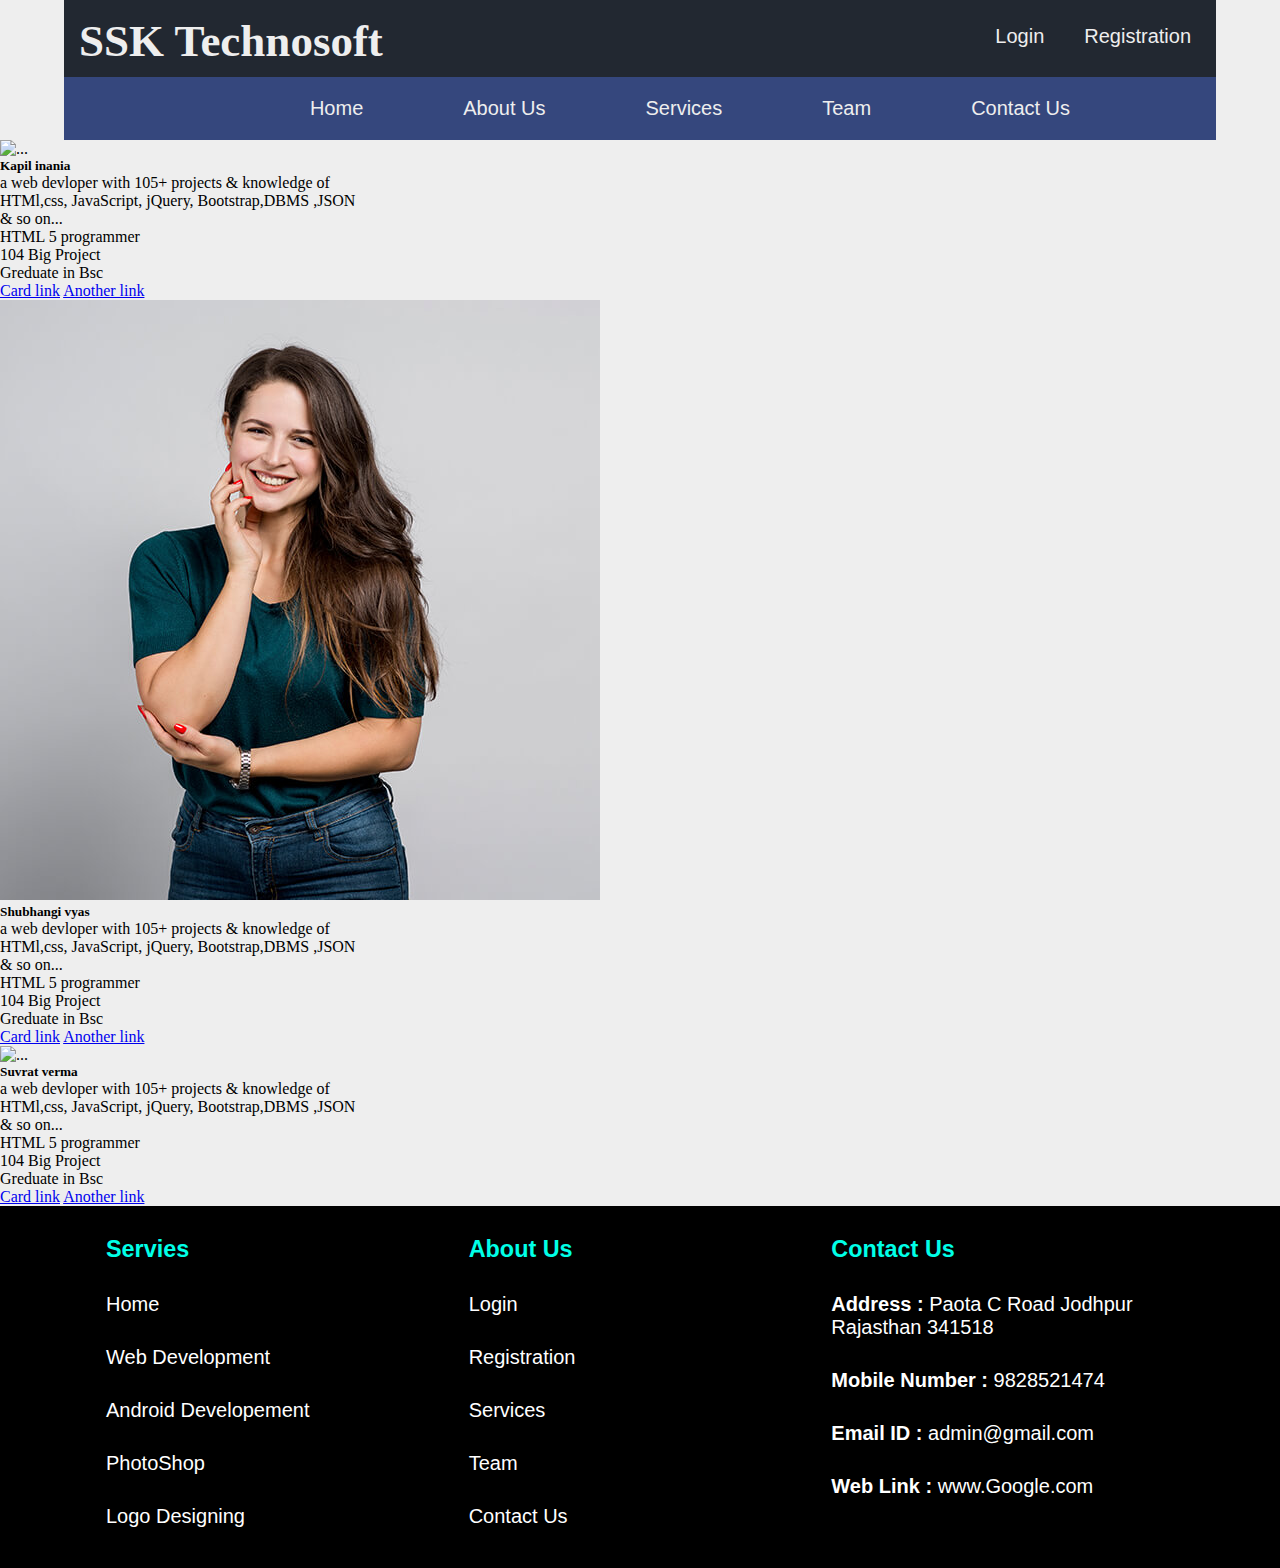
==== team.html @ 2a6839c0 "Add files via upload" ====
<!DOCTYPE html>
<html lang="en">

<head>
    <meta charset="UTF-8">
    <meta http-equiv="X-UA-Compatible" content="IE=edge">
    <meta name="viewport" content="width=device-width, initial-scale=1.0">
    <title>Document</title>
    <link rel="stylesheet" href="style.css">
    <link href="https://cdn.jsdelivr.net/npm/bootstrap@5.3.0-alpha2/dist/css/bootstrap.min.css" rel="stylesheet"
        integrity="sha384-aFq/bzH65dt+w6FI2ooMVUpc+21e0SRygnTpmBvdBgSdnuTN7QbdgL+OapgHtvPp" crossorigin="anonymous">
    <style>
        .bg {
            background-color: #EEEEEE;
        }   
#panel, #flip {
  padding: 5px;
  font-size: 18px;
  text-align: center;
  background-color: #EEEEEE;
  color: rgb(0, 0, 0);


}
#panel {
  padding: 50px;
  display: none;
}
</style>
    
</head>

<body>
   
    <!-- -----head part is here------------------------------ -->
    <header>
        <div class="main">
            <div class="header">
                <div class="head_main">
                    <div class="head_main_logo">
                        <h4>SSK Technosoft
                            <hr class="ssk">
                        </h4>
                    </div>
                    <div class="heda_main_content">
                        <ul class="ul_login">
                            <li><a href="login.html">Login</a></li>
                            <li><a href="reg.html">Registration</a></li>
                        </ul>
                    </div>
                </div>
                <!-- --------------------head main part is closed -------------------- -->
                <div class="head_menus">
                    <ul>
                        <li class="item_menu"><a href="index.html">Home</a></li>
                        <li class="item_menu"><a href="about.html">About Us</a></li>
                        <li class="item_menu"><a href="service.html">Services</a></li>
                        <li class="item_menu"><a href="team.html">Team</a></li>
                        <li class="item_menu"><a href="contact.html">Contact Us</a></li>
                    </ul>
                </div>
            </div>
        </div>
    </header>


    <!-- --head part is closed -------------------------- -->
    <section class="bg">
        <div class="container">
            <div class="row">
                <div class="col">
                    <div class="card" style="width: 23rem;">
                        <img src="https://www.maxwellstephens.com/wp-content/uploads/2017/03/beard.jpg"
                            class="card-img-top" alt="...">
                        <div class="card-body">
                            <h5 class="card-title">Kapil inania</h5>
                            <p class="card-text">a web devloper with 105+ projects & knowledge of HTMl,css, JavaScript,
                                jQuery, Bootstrap,DBMS ,JSON & so on...</p>
                        </div>

                        <ul class="list-group list-group-flush">
                            <li class="list-group-item">HTML 5 programmer</li>
                            <li class="list-group-item">104 Big Project</li>
                            <li class="list-group-item">Greduate in Bsc</li>
                        </ul>
                        <div class="card-body">
                            <a href="#" class="card-link">Card link</a>
                            <a href="#" class="card-link">Another link</a>
                        </div>
                    </div>
                </div>
                <div class="col">
                    <div class="card" style="width: 23rem;">
                        <img src="image/team.jpg" class="card-img-top" alt="...">
                        <div class="card-body">
                            <h5 class="card-title">Shubhangi vyas</h5>
                            <p class="card-text">a web devloper with 105+ projects & knowledge of HTMl,css, JavaScript,
                                jQuery, Bootstrap,DBMS ,JSON & so on...</p>
                        </div>

                        <ul class="list-group list-group-flush">
                            <li class="list-group-item">HTML 5 programmer</li>
                            <li class="list-group-item">104 Big Project</li>
                            <li class="list-group-item">Greduate in Bsc</li>
                        </ul>
                        <div class="card-body">
                            <a href="#" class="card-link">Card link</a>
                            <a href="#" class="card-link">Another link</a>
                        </div>
                    </div>
                </div>
                <div class="col mb-4">
                    <div class="card" style="width: 23rem;">
                        <img src="https://www.maxwellstephens.com/wp-content/uploads/2017/03/beard.jpg"
                            class="card-img-top" alt="...">
                        <div class="card-body">
                            <h5 class="card-title">Suvrat verma</h5>
                            <p class="card-text">a web devloper with 105+ projects & knowledge of HTMl,css, JavaScript,
                                jQuery, Bootstrap,DBMS ,JSON & so on...</p>
                        </div>

                        <ul class="list-group list-group-flush">
                            <li class="list-group-item">HTML 5 programmer</li>
                            <li class="list-group-item">104 Big Project</li>
                            <li class="list-group-item">Greduate in Bsc</li>
                        </ul>
                        <div class="card-body">
                            <a href="#" class="card-link">Card link</a>
                            <a href="#" class="card-link">Another link</a>
                        </div>
                    </div>
                </div>
            </div>
        </div>
    </section>

    <!-- ---------team is here ----------------- -->
    <!-- <section>
        <div class="program">
            <div class="program_inner1">
                <div class="program_inner_side">
                    <div class="program_con"><p>Our Team</p></div>
                <div class="main_program">
                    <div class="main_program1">
                        <div class="main_inner">
                            <div class="main_inner_imgteam">
                            </div>
                            <div class="main_inner_con">   <p>Shbunagi</p>
                                <p>HTML 5 Programmer</p>
                             
                                <p>Greduate in Bsc</p>
                                <p>104 Big Project</p>
                                <p>5 Year+ Experience</p>
                                <p>Communocation is Awesome</p>
                                
                                <button type="button" class="btn">Enquer  y Now</button>
                            </div>
                        </div>
                    </div>
                    <div class="main_program1">
                        <div class="main_inner">
                            <div class="main_inner_imgteam1">
                            </div>
                            <div class="main_inner_con">
                                <p>Surat Verma</p>
                                <p>HTML 5 Programmer</p>
                                <p>Greduate in Bsc</p>
                                <p>104 Big Project</p>
                                <p>5 Year+ Experience</p>
                                <p>Communocation is Awesome</p>
                                
                                <button type="button" class="btn">Enquery Now</button>
                            </div>
                        </div>
                    </div>
                    <div class="main_program1">
                        <div class="main_inner">
                            <div class="main_inner_imgteam2">
                            </div>
                            <div class="main_inner_con">
                                <p>Kapil Choudhary</p>
                                <p>HTML 5 Programmer</p>
                                <p>Greduate in Bsc</p>
                                <p>104 Big Project</p>
                                <p>5 Year+ Experience</p>
                                <p>Communocation is Awesome</p>
                                
                                <button type="button" class="btn">Enquery Now</button>
                            </div>
                        </div>
                    </div>
                </div>
              
                </div>
            </div>
        </div>
    </section> -->
 

    <!-- ------------our tema is closed ---------------- -->
    <!-- ----footer is started -------- -->

    <footer>
        <div class="footer">
            <div class="footer_main">
                <div class="footer_main1">
                    <h3 class="foot_1">Servies</h3>
                    <ul>
                        <li><a href="index.html">Home</a></li>
                        <li><a href="index.html">Web Development</a></li>
                        <li><a href="index.html">Android Developement</a></li>
                        <li><a href="index.html">PhotoShop</a></li>
                        <li><a href="index.html">Logo Designing</a></li>

                    </ul>
                </div>
                <div class="footer_main1">
                    <h3 class="foot_1">About Us</h3>
                    <ul>
                        <li><a href="login.html">Login</a></li>
                        <li><a href="reg.html">Registration </a></li>
                        <li><a href="service.html">Services</a></li>
                        <li><a href="team.html">Team</a></li>
                        <li><a href="contact.html">Contact Us</a></li>
                    </ul>
                </div>
                <div class="footer_main1">
                    <h3 class="foot_1">Contact Us</h3>
                    <ul>
                        <li><a href="#"><strong>Address :</strong> Paota C Road Jodhpur <br> Rajasthan 341518 </a></li>
                        <li><a href="#"><strong>Mobile Number :</strong> 9828521474</a></li>
                        <li><a href="#"><strong>Email ID : </strong> admin@gmail.com</a></li>
                        <li><a href="#"><strong>Web Link :</strong> www.Google.com</a></li>
                        <li><a href="#"></a></li>
                    </ul>
                </div>
            </div>
        </div>
    </footer>
    <!-- --------footer is closed ------------- -->
</body>

</html>
---- style.css ----
* {
    margin: 0px;
    padding: 0px;
}



.main {
    width: 100%;
    border: 0px solid red;
    background-color: #EEEEEE;
}

.header {
    width: 90%;
    margin: auto;
    border: 0px solid blue;

}

.head_main_logo {
    border: 0px solid red;
}

.head_main_logo h4 {
    color: #EEEEEE;
    font-size: 45px;
    padding: 15px 15px 10px 15px;
    font-family: 'Times New Roman', Times, serif;

}

.head_main {
    display: flex;
    justify-content: space-between;
    background-color: #222831;
}

ul li {
    list-style: none;
}

.heda_main_content {

    border: 0px solid red;
    padding: 25px 25px 15px 25px;
}

.ul_login {
    display: flex;

}

.ul_login a {
    text-decoration: none;
    color: #EEEEEE;
}

.ul_login li {
    margin-left: 40px;
    font-size: 20px;
    font-family: sans-serif;
}

.ssk {
    border: none;
    border: 0px solid #00ADB5;
    border-radius: 10px;
}

/* ---------------------new css is started for menus ------------------ */
.head_menus {
    background-color: #35477d;
}

.head_menus ul {
    display: flex;
    padding: 20px 10px 20px 10px;
    justify-content: center;
}

.head_menus ul li {

    font-family: sans-serif;
    margin-left: 100px;
    font-size: 20px;
    border: 0px solid red;

}

.head_menus ul li a {
    text-decoration: none;
    color: #EEEEEE;
    padding-bottom: 2px;
}

.item_menu a:hover {
    border-bottom: 2px solid #f37106;
}

/* -------------------------head section is closed ----------------------------- */
.middle {
    width: 100%;
    border: 0px solid red;
    background-color: #EEEEEE;
    padding-bottom: 40px;
}

.main_section {
    width: 90%;
    margin: auto;

}

.middle_section {
    width: 90%;
    margin: auto;
    margin-top: 20px;
    border: 0px solid red;

}

.middle_ul {
    display: flex;
    margin-left: 20px;
    font-size: 20px;
    font-family: sans-serif;
}

.middle_item a {
    text-decoration: none;
    color: #222831;
    margin-left: 40px;
    margin-bottom: 5px;
    padding: 0px 5px 2px 5px;
}

.middle_item a:hover {
    border-bottom: 2px solid tomato;
}

.photoshop p {
    font-size: 18px;
    font-family: sans-serif;
    padding: 18px 15px 40px 65px;
}

.middle_hr {

    margin-top: 10px;
}

.middle_footer {
    width: 80%;
    border: 0px solid red;
    margin: auto;
    box-shadow: 0px 0px 50px -35px rgb(0 0 0 / 40%);
    background-color: white;
}

.middle_inner {
    margin-top: 30px;
    padding-top: 40px;
    padding-bottom: 40px;
    border: 0px solid black;
    margin-bottom: 40px;
}

.middle_inner h2 {
    text-align: center;
    font-size: 40px;
    font-family: sans-serif;
    color: #35477d;
}

.middle_inner p {
    text-align: center;
    font-family: sans-serif;
    padding-top: 10px;
    font-size: 25px;

}

.refer {
    margin-bottom: 40px;
}

.middle_inner_part {
    width: 80%;
    border: 0px solid red;
    display: flex;
    justify-content: space-between;
    margin: auto;
}

.refer_friends {
    border: 0px solid red;
    width: 33%;
}

.friend_reg {
    border: 0px solid blue;
    width: 33%;
}

.earn_money {
    border: 0px solid green;
    width: 34%;
}

.refer_logo_part {
    width: 130px;
    height: 130px;
    background-color: #EEEEEE;
    border-radius: 50%;
    margin: auto;
}

.refer_con {
    margin-top: 25px;
}

.refer_con1 p {
    font-size: 18px;
    color: #222831;
    margin-top: 10px;
    margin-bottom: 30px;
}

/* -------section footer is started ---------------- */
.section_footer {
    width: 100%;
    border: 0px solid red;
    background-color: white;
    margin-bottom: 40px;
}

.main_section_footer {
    width: 90%;
    border: 0px solid red;
    margin: auto;
    display: flex;
}

.main_section_footer1 {
    width: 25%;
    margin-left: 40px;
}

.main_section_footer1_con {
    font-size: 20px;
    color: #0c2f54;
    font-family: sans-serif;
    text-align: center;
}

.main_section_footer1_con1 {
    font-size: 17px;
    font-family: sans-serif;
    text-align: center;
    padding-top: 15px;
}

.main_section_footer1_logo {
    margin-top: 30px;
    margin-bottom: 15px;
}

.main_section_footer1_logo img {
    width: 100%;
    margin: auto;
    border: 0px solid red;
}

/* --------------footer css is here -------------- */
.footer {
    width: 100%;
    background-color: black;
    color: white;
    border: 0px solid red;
}

.footer_main {
    width: 85%;
    margin: auto;
    display: flex;

}

.footer_main1 {
    width: 35%;
    border: 0px solid red;
    padding-top: 30px;
    font-size: 20px;
    padding-left: 10px;
    font-family: sans-serif;
    margin-bottom: 40px;
}

.footer_main1 ul li {
    padding-top: 30px;
}

.footer_main1 ul li a {
    padding-bottom: 10px;
    list-style: none;
    border: 0px solid red;
    text-decoration: none;
    color: white;

}

.foot_1 {
    color: #00ffe7;
}

.section {
    background: url(01.avif) no-repeat;
    background-size: cover;
    position: relative;
    width: 100%;
    height: auto;
}

.main_inside {
    position: absolute;
    right: 50px;
    color: #222831;

}

/* -------programming css is started --------------- */
.program {
    width: 100%;
    border: 0px solid red;
    background-color: #EEEEEE;
    padding-bottom: 40px;

}

.program_inner {
    width: 80%;
    border: 0px solid black;
    margin: auto;
    background-color: #EEEEEE;

}

.program_con p {
    font-size: 38px;
    text-align: center;
    padding: 20px 0px 10px 0px;
    font-family: sans-serif;
    margin-bottom: 20px;
    border: 0px solid red;
}

.main_program {
    width: 100%;
    border: 0px solid black;
    display: flex;
}

.main_program1 {
    width: 30%;
    border: 0px solid red;
    margin-left: 20px;
    margin-right: 20px;
    box-shadow: rgba(0, 0, 0, 0.24) 0px 3px 8px;
    margin-bottom: 20px;
    border-radius: 15px 15px 0px 0px;
}

.main_inner_img {
    width: 100%;
    height: 200px;
    background-size: cover;
    background-image: url(image/html.jpg);
    transition: 3s;
    border-radius: 15px 15px 0px 0px;
    position: relative;
    top: 0px;
    z-index: 1;
    
}
.main_inner_img1 {
    width: 100%;
    height: 200px;
    background-size: cover;
    background-image: url(image/javascript.jpg);
    transition: 3s;
    border-radius: 15px 15px 0px 0px;
    position: relative;
    top: 0px;
    z-index: 1;
    
}
.main_inner_img2 {
    width: 100%;
    height: 200px;
    background-size: cover;
    background-image: url(image/bootstrap.jpg);
    transition: 3s;
    border-radius: 15px 15px 0px 0px;
    position: relative;
    top: 0px;
    z-index: 1;
    
}
.main_inner_img3 {
    width: 100%;
    height: 200px;
    background-size: cover;
    background-image: url(image/node.jpg);
    transition: 3s;
    border-radius: 15px 15px 0px 0px;
    position: relative;
    top: 0px;
    z-index: 1;
    
}
.main_inner_img4 {
    width: 100%;
    height: 200px;
    background-size: cover;
    background-image: url(image/php.jpg);
    transition: 3s;
    border-radius: 15px 15px 0px 0px;
    position: relative;
    top: 0px;
    z-index: 1;
    
}
.main_inner_img5 {
    width: 100%;
    height: 200px;
    background-size: cover;
    background-image: url(image/wordpress.jpg);
    transition: 3s;
    border-radius: 15px 15px 0px 0px;
    position: relative;
    top: 0px;
    z-index: 1;
    
}
.img_hidden{
    width: 100%;
    height: 200px;
    border: 0px solid red;
    background-color: rgba(46, 50, 51, 0.7);
    position: absolute;
    top: -210px;
    z-index: 2;
    border-radius: 15px 15px 0px 0px;
    transition: 2s;

  
   
}
.main_inner:hover .img_hidden{
    top: 0px;
    border: 0px solid red;
    display: block;
    

}
.img_hidden .HTML{
    color: white;
    font-size: 40px;
    font-family: sans-serif;
    text-align: center;
    padding: 60px 0px 0px 0px;
}


.main_inner{
    position: relative;
    overflow: hidden;
}

.main_inner_con p {
    color: #222831;
    font-family: sans-serif;
    font-size: 20px;
    padding: 10px 10px 10px 10px;
   
}

.main_inner_con .btn {
    width: 80%;
    padding: 10px 0px 10px 0px;
    font-family: sans-serif;
    font-size: 20px;
    border-radius: 10px;
    border: none;
    margin-left: 30px;
    margin-bottom: 20px;
    background-color: #35477d;
    color: #EEEEEE;
}

.program_inner_side {

    margin: auto;
    margin-bottom: 20px;
    border: 1px solid white;
    background-color: white;
    box-shadow: rgba(0, 0, 0, 0.4) 0px 2px 4px, rgba(0, 0, 0, 0.3) 0px 7px 13px -3px, rgba(0, 0, 0, 0.2) 0px -3px 0px inset;

}

.kapil {
    padding-bottom: 40px;
    border: 0px solid red;
    background-color: #EEEEEE;
}

/* -------------design css is here --------------- */
.design {
    width: 100%;
    border: 0px solid red;
    background-color: white;
    
}

.main_design {
    width: 95%;
    margin: auto;
    border: 0px solid black;
    box-shadow: rgba(9, 30, 66, 0.25) 0px 4px 8px -2px, rgba(9, 30, 66, 0.08) 0px 0px 0px 1px;
    display: flex;
    justify-content: space-between;
    margin-bottom: 40px;
}

.design_img {
    width: 500px;
    height: 250px;
    background-size: cover;
    background-image: url(image/sevices01.jpg);
}
.design_img1 {
    width: 500px;
    height: 250px;
    background-size: cover;
    background-image: url(image/android.jpg);
}
.design_img2 {
    width: 500px;
    height: 250px;
    background-size: cover;
    background-image: url(image/photoshop.jpg);
}
.design_img3 {
    width: 500px;
    height: 250px;
    background-size: cover;
    background-image: url(image/logo.jpg);
}
.design_imgA {
    width: 500px;
    height: 250px;
    background-size: cover;
    background-image: url(image/cloud.jpeg);
}
.design_imgB {
    width: 500px;
    height: 250px;
    background-size: cover;
    background-image: url(image/web.jpg);
}
.design_imgC {
    width: 500px;
    height: 250px;
    background-size: cover;
    background-image: url(image/al.jpg);
}
.design_imgD {
    width: 500px;
    height: 250px;
    background-size: cover;
    background-image: url(image/games.jpg);
}

.design_img_con p {
    font-family: sans-serif;
    font-size: 20px;
    padding-top: 15px;
}

.design_img_btn .book {
    border: none;
    padding: 10px 20px 10px 20px;
    margin: 70px 30px 0px 0px;
    background-color: #35477d;
    color: #EEEEEE;
    font-family: sans-serif;
    font-size: 20px;
    border-radius: 10px;
    cursor: pointer;
}

/* -------team css is here--------------- */
.main_inner_imgteam {
    width: 100%;
    height: 400px;
    background-size: cover;
    background-image: url(image/team.jpg);
}
.main_inner_imgteam2{
    width: 100%;
    height: 400px;
    background-size: cover;
    background-image: url(image/team.jpg);
}

.program_inner1 {
    width: 90%;
    border: 0px solid black;
    margin: auto;
    background-color: #EEEEEE;
}

/* --------------contact is here ------------------------- */
.contact {
    width: 100%;
    border: 0px solid red;
    background-color: #EEEEEE;
}

.contact_inner {
    width: 90%;
    border: 1px solid #EEEEEE;
    margin: auto;
}

.contact_inner_form {
    width: 60%;
    border: 0px solid black;
    margin: auto;
    margin-top: 40px;
    margin-bottom: 40px;
    box-shadow: 0 0px 20px 0 rgb(0 0 0 / 20%);
    border-radius: 10px;
    background-color: white;
}

.main_contact_form {
    width: 100%;
    display: flex;
    font-family: sans-serif;
}

.contact_one {
    width: 70%;
    border: 0px solid black;
}

.contact_two {
    width: 40%;
    border: 0px solid red;
}

.contact_one_in {
    border: 0px solid blue;
    padding: 10px 20px 5px 20px;

}

.contact_one_in p {
    font-size: 24px;
    border: 0px solid red;
    margin: 20px 0px 40px 0px;
}

.contact_form_part {
    width: 100%;
    display: flex;
    border: 0px solid tomato;
}

.contact_form_part_one {
    width: 50%;
    margin-right: 10px;
}

.contact_form_part_two {
    width: 50%;
    margin-left: 10px;
}

.input_form {
    display: block;
    border: 0px solid black;
    width: 100%;
    padding-left: 0px;
    border: none;
    border-bottom: 1px solid #ccc;
    margin: 20px 0px 8px 0px;
    font-size: 20px;
    margin-bottom: 40px;
}

.contact_nmae {
    margin-top: 0px 0px 8px 0px;
    border: 0px solid red;
    font-size: 22px;

}

*:focus {
    outline: none;
}

.contact_form_part2 {
    border: 0px solid red;
    width: 100%;
}

.contact_form_part3 {
    border: 0px solid red;
    margin: 40px 0px 40px 0px;
    padding: 80px 0px 40px 40px;
}

.contact_btn {
    color: white;
    padding: 15px 15px 15px 15px;
    border: none;
    border-radius: 5px;
    background-color: #35477d;
    font-size: 18px;

}

.contact_two {
    background-color: #35477d;
    border-radius: 0px 10px 10px 0px;
    width: 40%;
}

.contact_two_second {
    width: 80%;
    margin: auto;
    border: 0px solid red;
    margin-top: 30px;

}

.contact_information {
    width: 100%;
    border: 0px solid blue;
}

.contact_information1 {
    color: white;
    font-size: 25px;
    margin-bottom: 40px;
}

.contact_information2 {
    color: white;
    font-size: 18px;
    margin-bottom: 40px;
    text-align: justify;
}

.conatct_icon {
    width: 100%;
    border: 0px solid red;
    display: flex;
}

.contact_icon1 {
    width: 15%;
    border: 0px solid black;
}

.contact_icon2 {
    width: 90%;
    border: 0px solid black;
    padding: 10px 10px 10px 30px;
    color: white;
}

.contact_icon1 img {
    margin-top: 11px;
}



/* -----contact is closded is herer ---------------------- */

/* -----------------about html part is here ---------------------- */
.head_about {
    width: 100%;
    border: 0px solid red;
    background-color: #EEEEEE;
}

.about_inner {
    width: 90%;
    margin: auto;
    border: 0px solid black;
}

.main_about {
    width: 80%;
    border: 0px solid blue;
    margin: auto;
    margin-top: 0px;
    margin-bottom: 0px;
    box-shadow: rgba(0, 0, 0, 0.25) 0px 54px 55px, rgba(0, 0, 0, 0.12) 0px -12px 30px, rgba(0, 0, 0, 0.12) 0px 4px 6px, rgba(0, 0, 0, 0.17) 0px 12px 13px, rgba(0, 0, 0, 0.09) 0px -3px 5px;
    border-radius: 10px;
    padding-top: 30px;
    padding-bottom: 25px;
}

.about_head_part {
    padding: 40px 0px 40px 0px;
}

.main_aboutA {
    width: 100%;
    border: 0px solid black;
    display: flex;
}

.about1 {
    width: 50%;
    border: 0px solid red;
}

.about2 {
    border: 0px solid green;
    width: 50%;
}

.main_about p {
    text-align: center;
    font-size: 35px;
    font-family: sans-serif;
    padding: 35px 0px 65px 0px;
    border: 0px solid red;

}

.main_about span {
    color: #35477d;
    font-weight: bold;
}

.about2_con {
    width: 80%;
    margin: auto;
    border: 0px solid red;
}

.about_hello {
    font-size: 30px;
    font-family: sans-serif;
    padding-bottom: 10px;
}

.about_lorem {
    text-align: justify;
    font-family: sans-serif;
    font-size: 18px;
    padding-top: 30px;
}

.about_name {
    width: 100%;
    border: 0px solid blue;
    margin-top: 15px;
}

.about_name_content {
    display: flex;
    font-size: 18px;
    font-family: sans-serif;
    padding: 15px 0px 15px 0px;
}

.about_name_one {
    width: 35%;
    font-weight: bold;
    border: 0px solid red;
}

.about_name_two {
    width: 65%;

}

.about_btn {
    background-color: #35477d;
    padding: 10px 28px 10px 28px;
    border-radius: 10px;
    color: white;
    font-size: 18px;
    border: none;
    margin: 25px 0px 30px 30px;
    cursor: pointer;
}

.abou_team {

    height: 300px;
    background-size: cover;
    background-image: url(image/project-2.jpg);
    padding: 50px 0px 50px 0px;
    transition: 1s;
    transform: scale(0.8);
    border-radius: 20px;
}

.abou_team:hover {
    transform: scale(1);
    border-radius: 0px;

}

.about_img1 {
    width: 60%;
    border: 0px solid black;
    margin: auto;
    border: 10px groove #35477d;
    border-radius: 20px;

}

.about_product {
    border: 0px solid red;
    box-shadow: rgba(0, 0, 0, 0.18) 0px 2px 4px;
    border-radius: 10px;
    background-color: white;
    padding-bottom: 40px;
}

.about_product_1 {
    border: 0px solid red;
    text-align: center;

    margin-bottom: 0px;
    font-size: 34px;
    font-family: sans-serif;
    font-weight: bold;
    padding-bottom: 20px;
    padding-top: 30px;

}

.about_product_foot {
    margin: 20px 0px 0px 0px;

}

.about_project_imags {
    width: 100%;
    border: 0px solid red;
}

.about_project_imags_website img {
    text-align: center;
    width: 100%;
    border: 0px solid red;
    margin-top: 20px;
    margin-bottom: 15px;
    transition: 1s;
}

.about_project_imags_website img:hover {
    transform: rotate(-360deg);
}

.about_project_imags_website p {
    border: 0px solid red;
    text-align: center;
    color: #35477d;
    font-size: 25px;
    font-weight: bold;
    font-family: sans-serif;
    margin-top: 40px
}

.about_webiste_image {
    margin-top: 15px;
    display: flex;
    border: 0px solid red;
    width: 80%;
    margin: auto;
    margin-top: 30px;
}

.about_webiste_image1 {
    width: 50%;
    border: 0px solid green;
}

.about_webiste_image2 {
    width: 50%;
    border: 0px solid red;
}

.about_webiste_image1_part {
    width: 90%;
    margin: auto;
    border: 0px solid red;
    box-shadow: rgba(19, 169, 234, 0.12) 0px 2px 4px 0px, rgba(14, 30, 37, 0.32) 0px 2px 16px 0px;
    margin: 10px;
    border-radius: 30px;
    transition: 1s;
    transform: scale(0.9);
    position: relative;
    z-index: 1;

}

.about_webiste_image1_part img {
    border-radius: 30px;
}

.about_webiste_image1_part:hover {
    transform: scale(1);
    background: rgba(12, 202, 216, 0.987);
}
.ourdesign_hidden{
    width: 33%;
    height:250px;
    border: 0px solid red;
    background-color: rgba(46, 50, 51, 0.7);
    position: absolute;
    top: -250px;
    left: 0px;
    z-index: 2;
    border-radius: 15px 0px 0px 0px;
    transition: 1s;

}
.main_design:hover .ourdesign_hidden{
    top: 0px;
    transform: rotate(360deg);
}
.ourdesign_hidden p{
    color:  white;
    text-align: center;
    padding-top: 80px;
    font-size: 45px;
}
.main_design{
    
    border-radius: 15px 0px 0px 0px;
    position: relative;
    z-index: 1;
    width: 100%;
    height: 250px;
    transition: 3s;
    overflow: hidden;
}
.web_development {
    padding-top: 5%;
    font-family: sans-serif;
    font-size: 30px;

}
.main_desing_service{
    border-radius: 15px 0px 0px 0px;
    position: relative;
    z-index: 1;
    width: 100%;
    height: 250px;
    transition: 3s;
    overflow: hidden;
    margin: auto;
    border: 0px solid black;
    box-shadow: rgba(9, 30, 66, 0.25) 0px 4px 8px -2px, rgba(9, 30, 66, 0.08) 0px 0px 0px 1px;
    display: flex;
    justify-content: space-between;
    margin-bottom: 40px;
}
.ourdesign_hidden_service{
    width: 29%;
    height:250px;
    border: 0px solid red;
    background-color: rgba(54, 90, 198, 0.754);
    position: absolute;
    top: 0px;
    left: 0px;
    z-index: 2;
    border-radius: 15px 0px 0px 0px;
    transition: 1s;
    transform: scale(0);

}
.main_desing_service:hover .ourdesign_hidden_service{
    top: 0px;
    transform: scale(1)
}
.ourdesign_hidden_service p{
    color:  white;
    text-align: center;
    padding-top: 80px;
    font-size: 45px;
}
.main_inner_imgteam1{
    width: 100%;
    height: 400px;
    background-size: cover;
    background-image: url(image/team.jpg);
}

/* about html part is closed ---------------------------------- */

.main_section .img{
    width:100%;
}
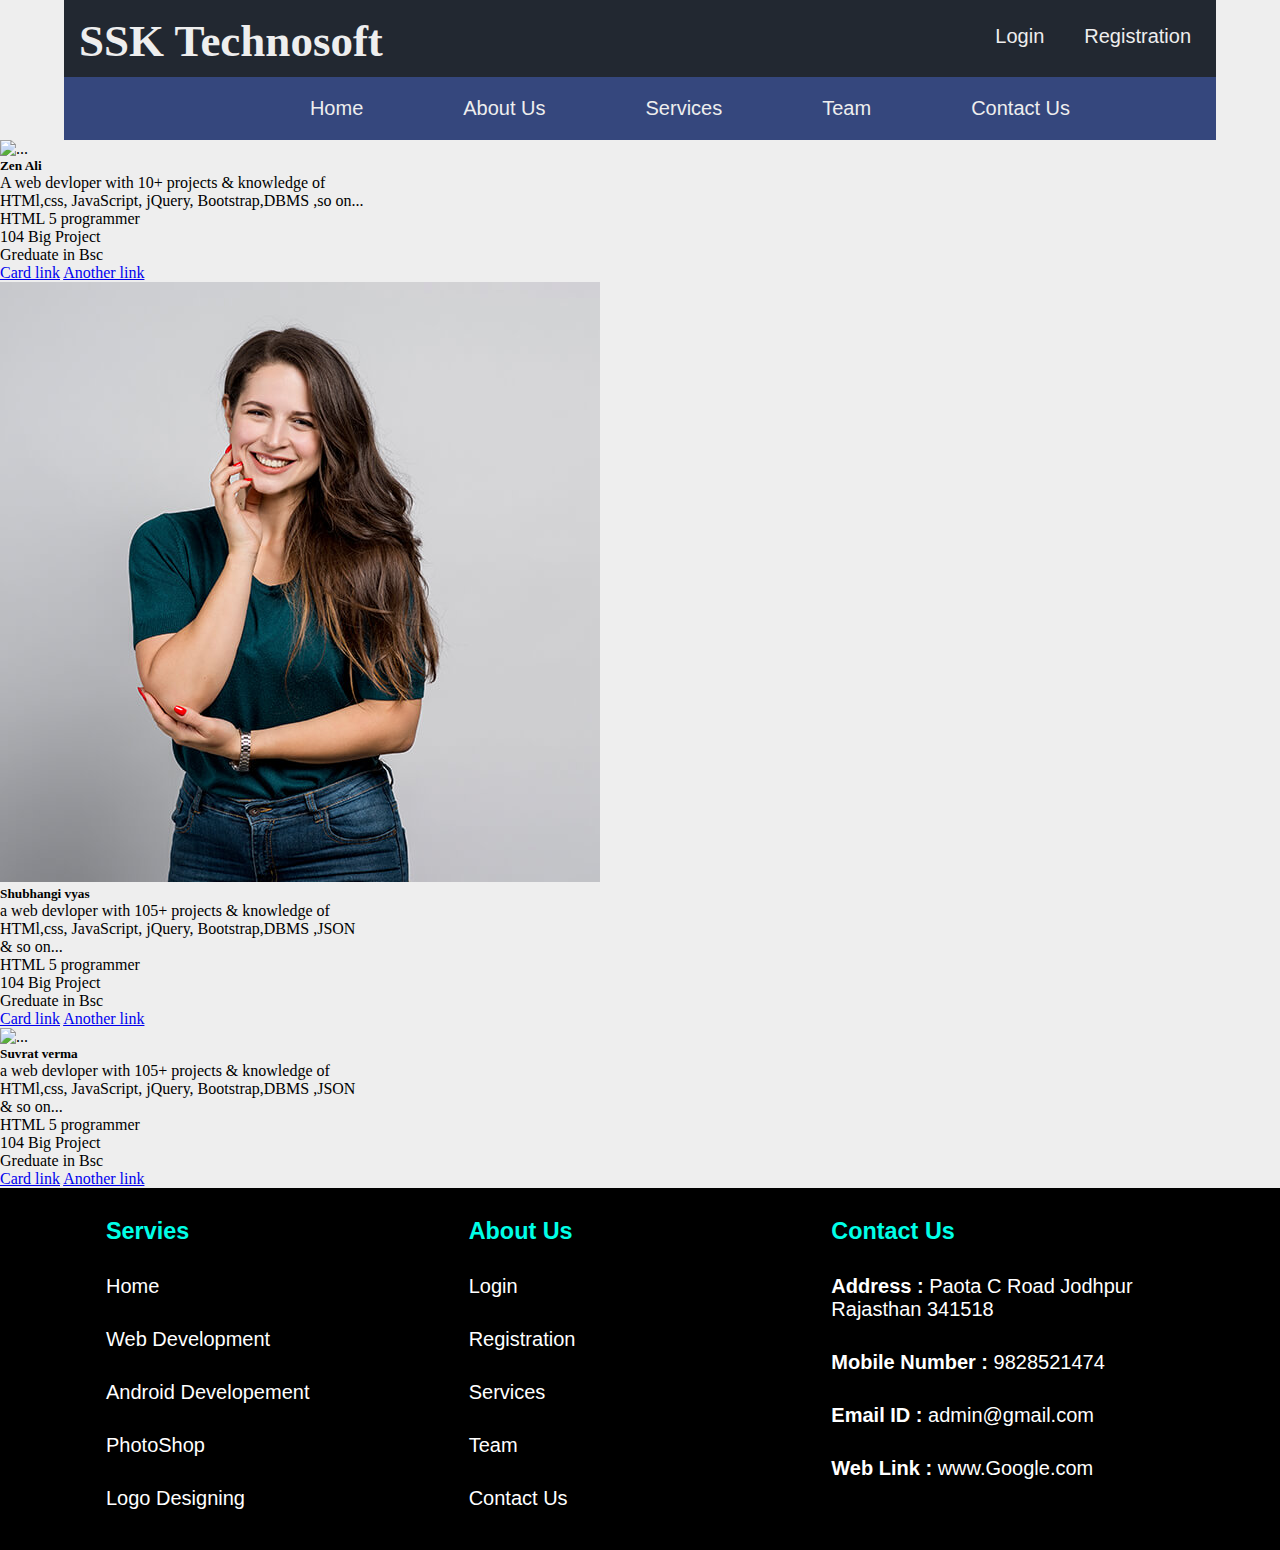
==== commit a523ffbd: "Update team.html" ====
--- a/team.html
+++ b/team.html
@@ -70,13 +70,13 @@
             <div class="row">
                 <div class="col">
                     <div class="card" style="width: 23rem;">
-                        <img src="https://www.maxwellstephens.com/wp-content/uploads/2017/03/beard.jpg"
+                        <img src="https://www.pngkit.com/png/detail/950-9501518_our-terms-working-with-you-professional-boy-image.png"
                             class="card-img-top" alt="...">
-                        <div class="card-body">
-                            <h5 class="card-title">Kapil inania</h5>
-                            <p class="card-text">a web devloper with 105+ projects & knowledge of HTMl,css, JavaScript,
-                                jQuery, Bootstrap,DBMS ,JSON & so on...</p>
-                        </div>
+                            <div class="card-body">
+                                <h5 class="card-title">Zen Ali</h5>
+                                <p class="card-text">A web devloper with 10+ projects & knowledge of HTMl,css, JavaScript,
+                                    jQuery, Bootstrap,DBMS ,so on...</p>
+                            </div>
 
                         <ul class="list-group list-group-flush">
                             <li class="list-group-item">HTML 5 programmer</li>
@@ -111,8 +111,9 @@
                 </div>
                 <div class="col mb-4">
                     <div class="card" style="width: 23rem;">
-                        <img src="https://www.maxwellstephens.com/wp-content/uploads/2017/03/beard.jpg"
+                        <img src="https://grandchesstour.org/sites/default/files/styles/large/public/player_bio_photos/fabiano_caruana.jpg?itok=9kdVorp8 height"
                             class="card-img-top" alt="...">
+                        <div class="card-body">
                         <div class="card-body">
                             <h5 class="card-title">Suvrat verma</h5>
                             <p class="card-text">a web devloper with 105+ projects & knowledge of HTMl,css, JavaScript,
@@ -240,4 +241,4 @@
     <!-- --------footer is closed ------------- -->
 </body>
 
-</html>+</html>
